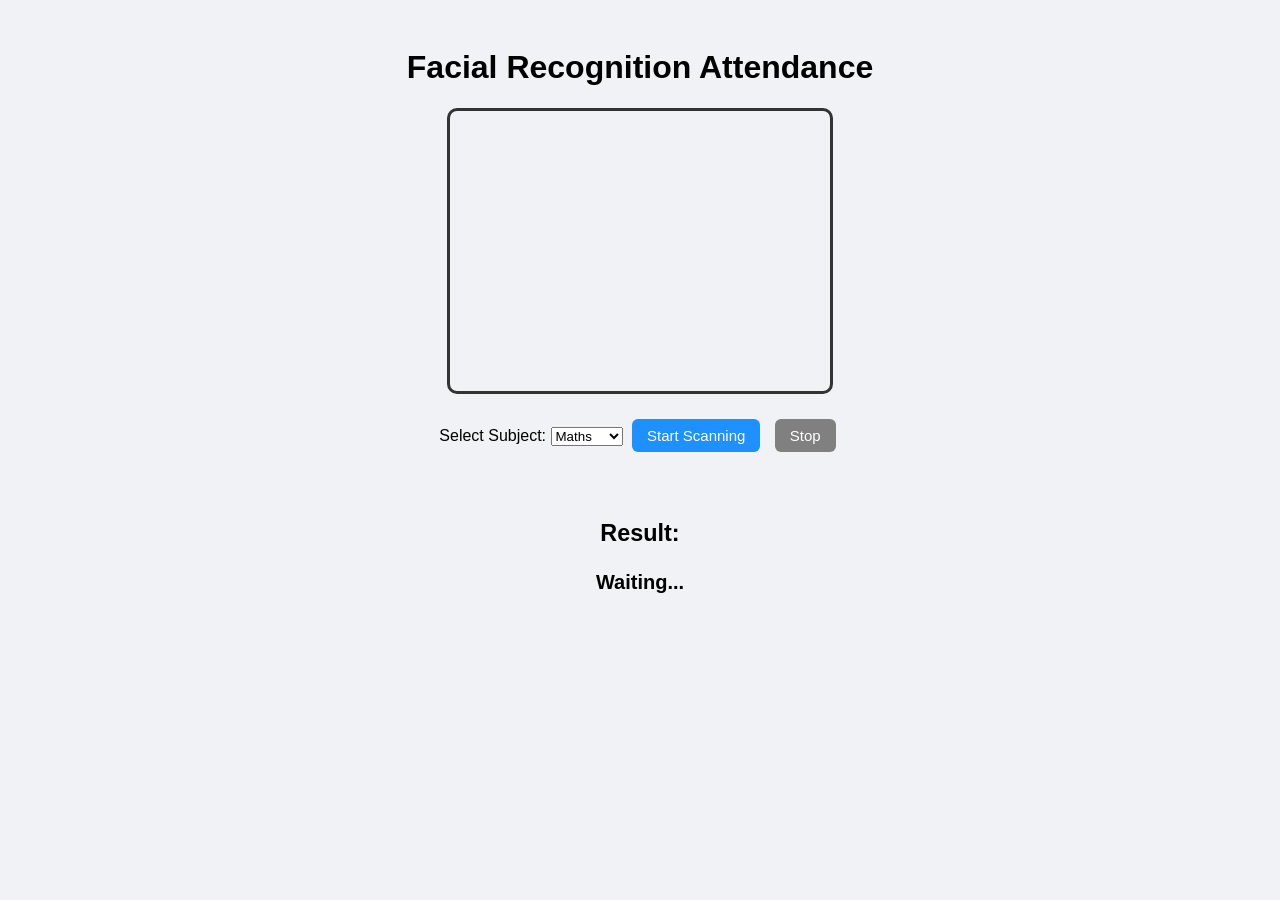
==== frontend/index.html @ c8464124 "Initial commit" ====
<!DOCTYPE html>
<html lang="en">
<head>
    <meta charset="UTF-8">
    <meta name="viewport" content="width=device-width, initial-scale=1.0">
    <title>Facial Attendance System</title>

    <link rel="stylesheet" href="style.css">
</head>
<body>

    <h1>Facial Recognition Attendance</h1>

    <div id="container">

        <!-- Webcam video -->
        <video id="webcam" autoplay playsinline></video>

        <!-- Subject Selection -->
        <div id="controls">
            <label for="subjectSelect">Select Subject:</label>
            <select id="subjectSelect">
                <!-- Example subjects - replace dynamically later -->
                <option value="1">Maths</option>
                <option value="2">Physics</option>
                <option value="3">CSE101</option>
            </select>

            <button id="startBtn">Start Scanning</button>
            <button id="stopBtn" disabled>Stop</button>
        </div>

        <!-- Results -->
        <div id="result">
            <h3>Result:</h3>
            <p id="resultText">Waiting...</p>
        </div>

    </div>

    <script src="script.js"></script>
</body>
</html>
---- frontend/style.css ----
body {
    background: #f0f2f5;
    font-family: Arial, sans-serif;
    text-align: center;
    padding: 20px;
}

#container {
    display: flex;
    flex-direction: column;
    align-items: center;
}

#webcam {
    width: 380px;
    height: 280px;
    border: 3px solid #333;
    border-radius: 10px;
    margin-bottom: 20px;
}

#controls {
    margin-bottom: 20px;
}

button {
    padding: 8px 15px;
    margin: 5px;
    border: none;
    border-radius: 6px;
    background: dodgerblue;
    color: white;
    cursor: pointer;
    font-size: 15px;
}

button:disabled {
    background: gray;
}

#result {
    margin-top: 20px;
    font-size: 20px;
    font-weight: bold;
}
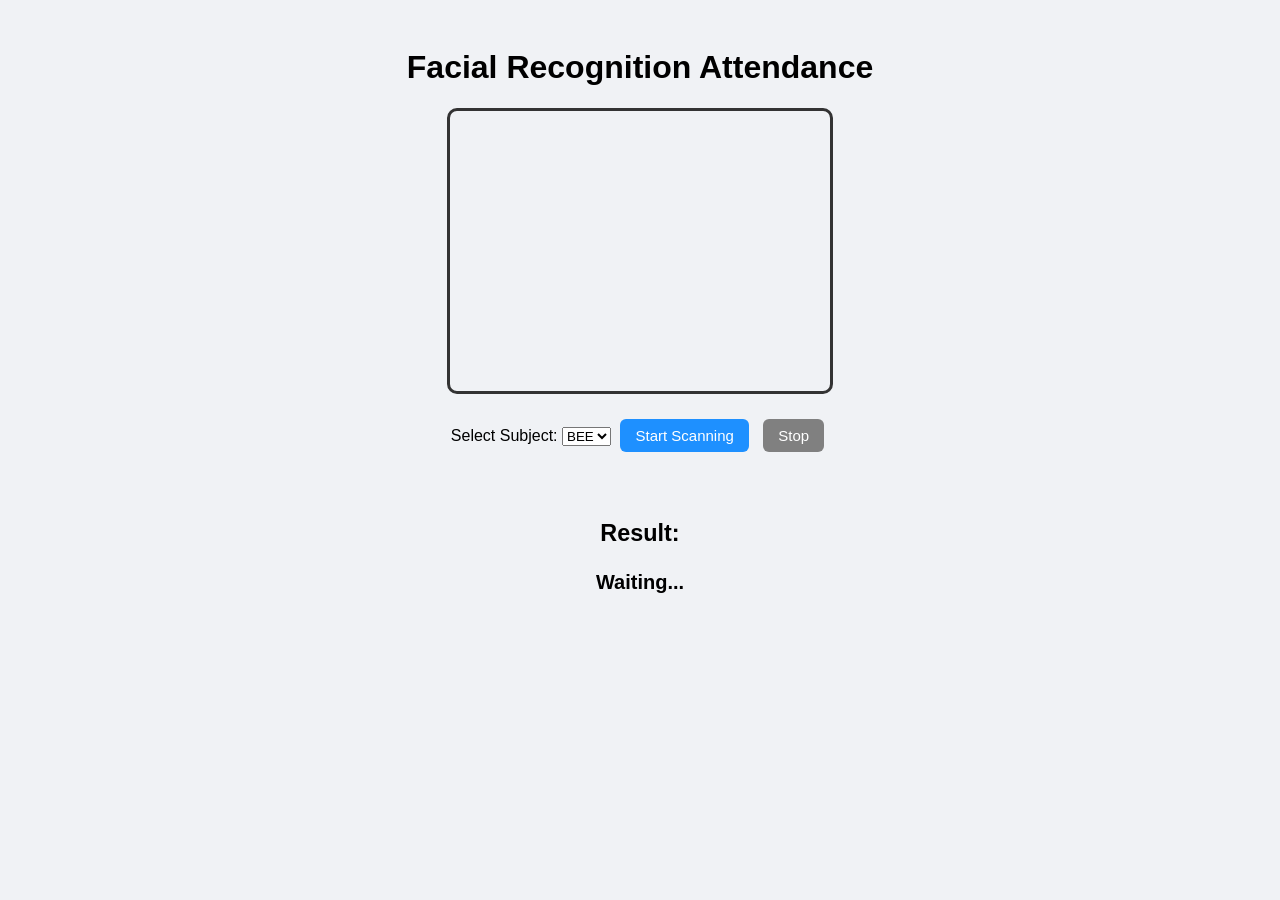
==== commit c27822c6: "Made the facial recognition model working, which marks attendance of students in attendance table, f" ====
--- a/frontend/index.html
+++ b/frontend/index.html
@@ -21,9 +21,7 @@
             <label for="subjectSelect">Select Subject:</label>
             <select id="subjectSelect">
                 <!-- Example subjects - replace dynamically later -->
-                <option value="1">Maths</option>
-                <option value="2">Physics</option>
-                <option value="3">CSE101</option>
+                <option value="101">BEE</option>
             </select>
 
             <button id="startBtn">Start Scanning</button>
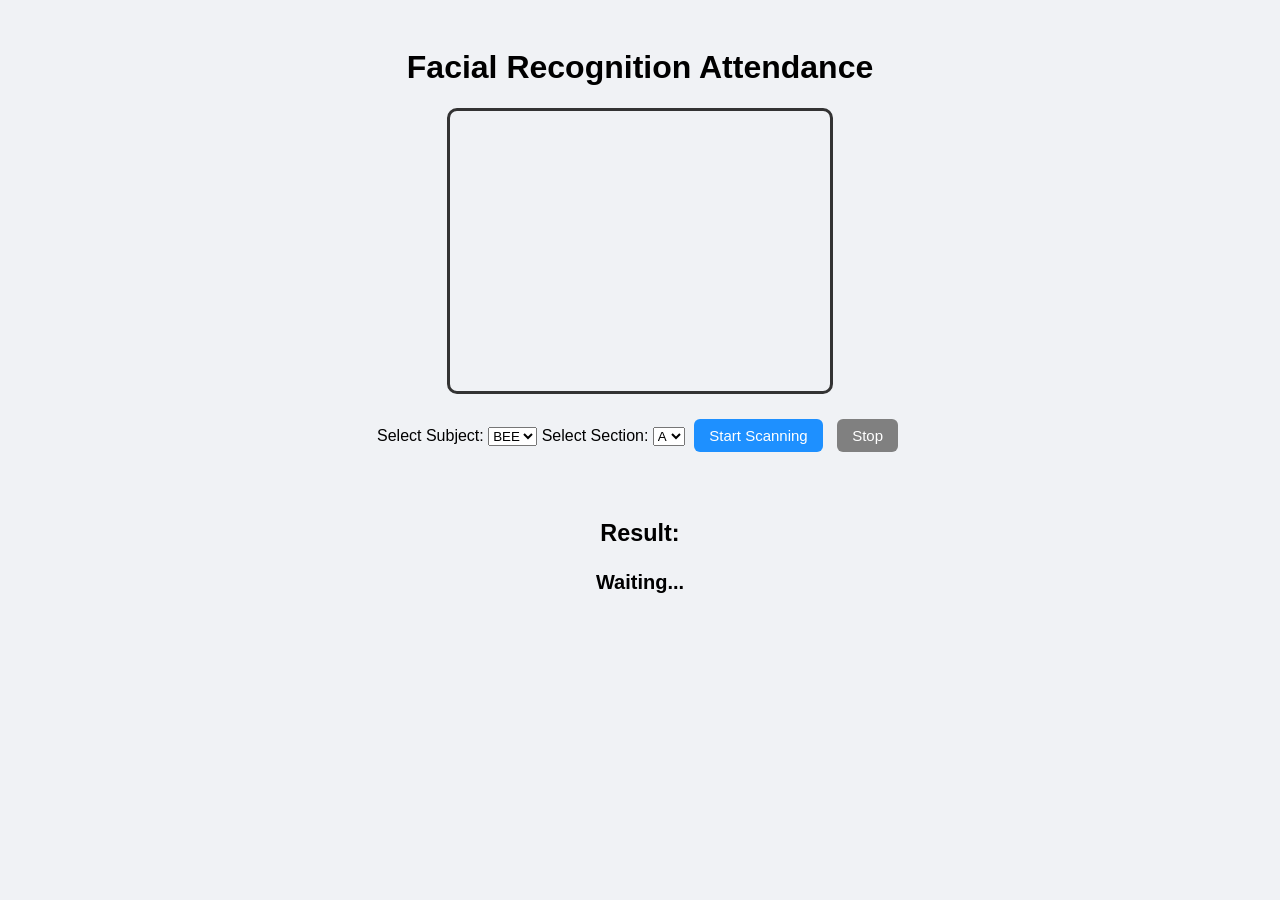
==== commit 4012695f: "added login page which redirects to student dashboard and teacher dashboard" ====
--- a/frontend/index.html
+++ b/frontend/index.html
@@ -23,6 +23,13 @@
                 <!-- Example subjects - replace dynamically later -->
                 <option value="101">BEE</option>
             </select>
+            <label for="sectionSelect">Select Section:</label>
+            <select id="sectionSelect">
+    <option value="A">A</option>
+    <option value="B">B</option>
+    <option value="C">C</option>
+            </select>
+
 
             <button id="startBtn">Start Scanning</button>
             <button id="stopBtn" disabled>Stop</button>
